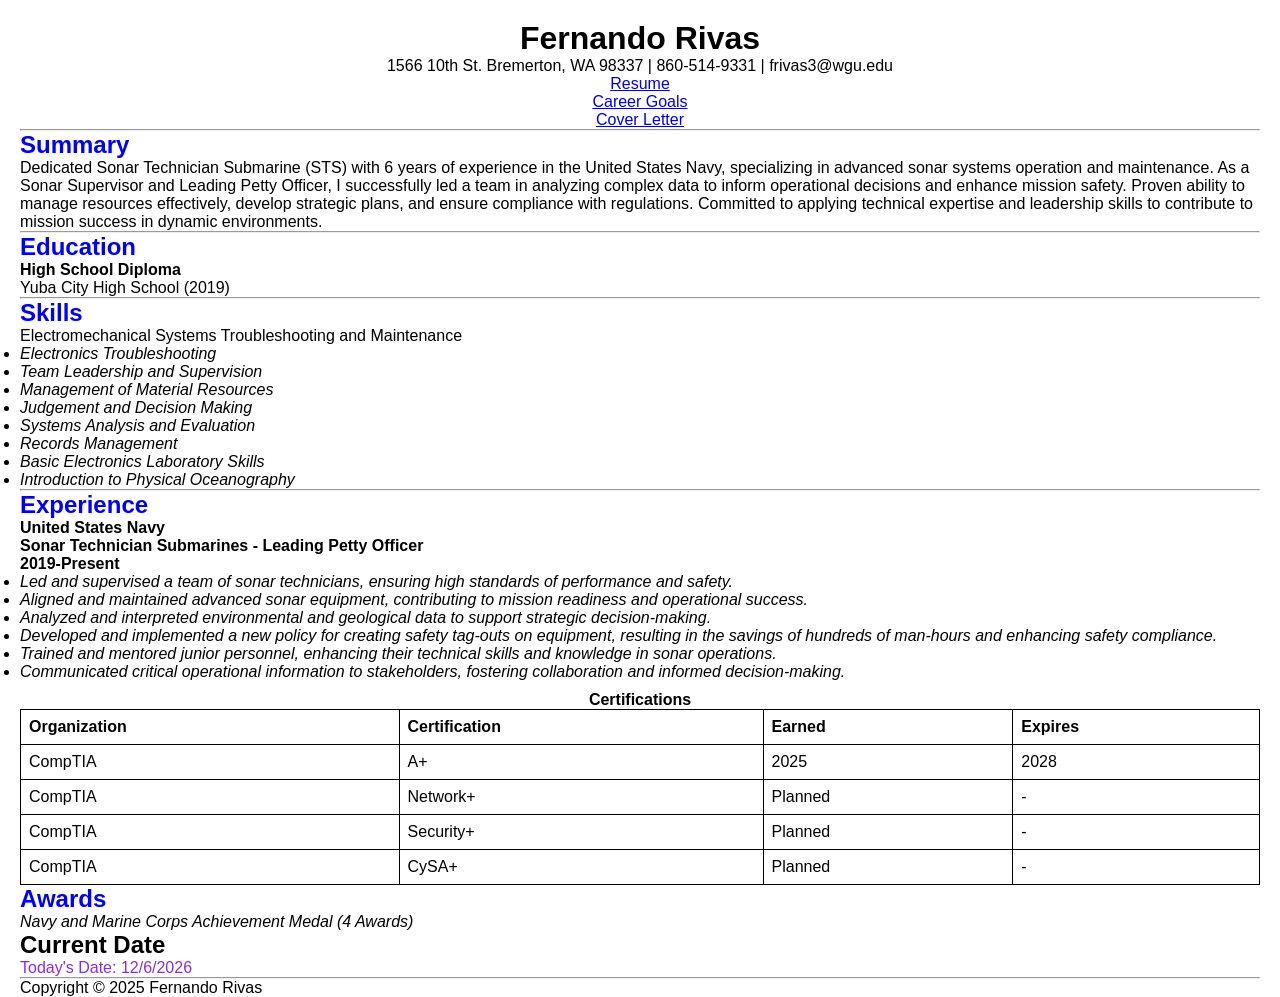
==== index.html @ 15cdee56 "Rename resume.html to index.html" ====
<!DOCTYPE html>
<html lang="en">
    <head>
        <meta charset="UTF-8">
        <title>Resume</title>
        <link rel="stylesheet" href="styles.css">
    </head>
    <body>
        <header>
            <h1>Fernando Rivas</h1>
            <p>1566 10th St. Bremerton, WA 98337 | 860-514-9331 | frivas3@wgu.edu</p>
        </header>
<nav>
    <!--resume.html-->
        <p>
            <a href="resume.html">Resume</a>
        </p>
    <!--career-goals.html-->
        <p>
            <a href="career-goals.html">Career Goals</a>
        </p>
    <!--cover-letter.html-->
        <p>
            <a href="cover-letter.html">Cover Letter</a>
        </p>
</nav>
<hr>
    <!--The following sections all contain the written body of my resume-->
<main>

<section id="Summary">
    <h1><span style="color:rgb(0, 0, 255);">Summary</span></h1>
    <article>
        <p>Dedicated Sonar Technician Submarine (STS) with 6 years of experience in the United States Navy, 
        specializing in advanced sonar systems operation and maintenance. 
        As a Sonar Supervisor and Leading Petty Officer, I successfully led a team in analyzing complex data 
        to inform operational decisions and enhance mission safety. Proven ability to manage resources effectively, 
        develop strategic plans, and ensure compliance with regulations. Committed to applying technical expertise 
        and leadership skills to contribute to mission success in dynamic environments.
        </p>
    </article>
</section>
<hr>

<section id="Education">
    <h2><span style="color:rgb(0, 0, 255);">Education</span></h2>
    <article>
        <p><strong>High School Diploma</strong><br>
        Yuba City High School (2019)
        </p>
    </article>
</section>
<hr>

<section id="Skills">
    <h2><span style="color:rgb(0, 0, 255);">Skills</span></h2>
    <article>
        <p>Electromechanical Systems Troubleshooting and Maintenance</p>
            <ul>
                <li>Electronics Troubleshooting</li>
                <li>Team Leadership and Supervision</li>
                <li>Management of Material Resources</li>
                <li>Judgement and Decision Making</li>
                <li>Systems Analysis and Evaluation</li>
                <li>Records Management</li>
                <li>Basic Electronics Laboratory Skills</li>
                <li>Introduction to Physical Oceanography</li>
            </ul>
    </article>
</section>
<hr>

<section id="Experience">
    <h2><span style="color:rgb(0, 0, 255);">Experience</span></h2>
    <article>
        <p><strong>United States Navy</strong><br><strong>Sonar Technician Submarines - Leading Petty Officer</strong>
            <br><strong>2019-Present</strong>
                <ul>
                    <li>Led and supervised a team of sonar technicians, ensuring high standards of performance and safety.</li>
                    <li>Aligned and maintained advanced sonar equipment, contributing to mission readiness and operational success.</li>
                    <li>Analyzed and interpreted environmental and geological data to support strategic decision-making.</li>
                    <li>Developed and implemented a new policy for creating safety tag-outs on equipment, resulting in the savings of hundreds of man-hours and enhancing safety compliance.</li>
                    <li>Trained and mentored junior personnel, enhancing their technical skills and knowledge in sonar operations.</li>
                    <li>Communicated critical operational information to stakeholders, fostering collaboration and informed decision-making.</li>
                </ul></p>
    </article>
</section>

<section id="Certifications">
    <table>
        <caption><strong>Certifications</strong></caption>
        <tr>
            <th>Organization</th>
            <th>Certification</th>
            <th>Earned</th>
            <th>Expires</th>
        </tr>
        <tr>
            <td>CompTIA</td>
            <td>A+</td>
            <td>2025</td>
            <td>2028</td>
        </tr>
        <tr>
            <td>CompTIA</td>
            <td>Network+</td>
            <td>Planned</td>
            <td>-</td>
        <tr>
            <td>CompTIA</td>
            <td>Security+</td>
            <td>Planned</td>
            <td>-</td>
        <tr>
            <td>CompTIA</td>
            <td>CySA+</td>
            <td>Planned</td>
            <td>-</td>
        </tr>    
        </tr>
        </tr>
    </table>
    <h2><span style="color:rgb(0, 0, 255);">Awards</span></h2>
        <p><em>Navy and Marine Corps Achievement Medal (4 Awards)</em></p>
</section>
<section id="date">
    <h2>Current Date</h2>
    <div id="current-date"></div>
</section>
</main>
<hr>
<footer>
    <p>Copyright © 2025 Fernando Rivas</p>
</footer>
<script>
  window.onload = function() {
    const dateDiv = document.getElementById("current-date");
    const currentDate = new Date().toLocaleDateString();
    dateDiv.textContent = "Today's Date: " + currentDate;

    console.log("Resume loaded on " + currentDate);
  };
</script>
    </body>
</html>
---- styles.css ----
* {
    box-sizing: border-box;
    margin: 0;
    padding: 0;
}

header {
    text-align: center;
    font-family:Arial, Helvetica, sans-serif;
    color:black;
}

nav {
    text-align: center;
}

#contact-me {
    align-content: center;
    text-align: center;
}

#media {
    display: flex;
    gap: 32px;
    justify-content: center;
    align-items: flex-start;
}


main {
    flex: 1;
}

.highlight {
    background-color: azure;
}

main ul li {
    font-style: italic;
}

ul {
    list-style-type:disc
}


a:hover {
    color:aquamarine;
}

html, body {
    height: 100%;
    margin: 0;
    padding: 0;
}

body {
    font-family:Arial, Helvetica, sans-serif;
    background-color:white;
    color:black;
    padding: 20px;
    display: flex;
    flex-direction: column;
    min-height: 100vh;
}

table {
    width: 100%;
    border-collapse: collapse;
    margin-top: 10px;
}

th, td {
    border: 1px solid #000;
    padding: 8px;
    text-align: left;
}

#current-date {
    color:blueviolet;
}

#Letter {
    color:#000;
    font-family:'Courier New', Courier, monospace;
    font-size: larger;
}
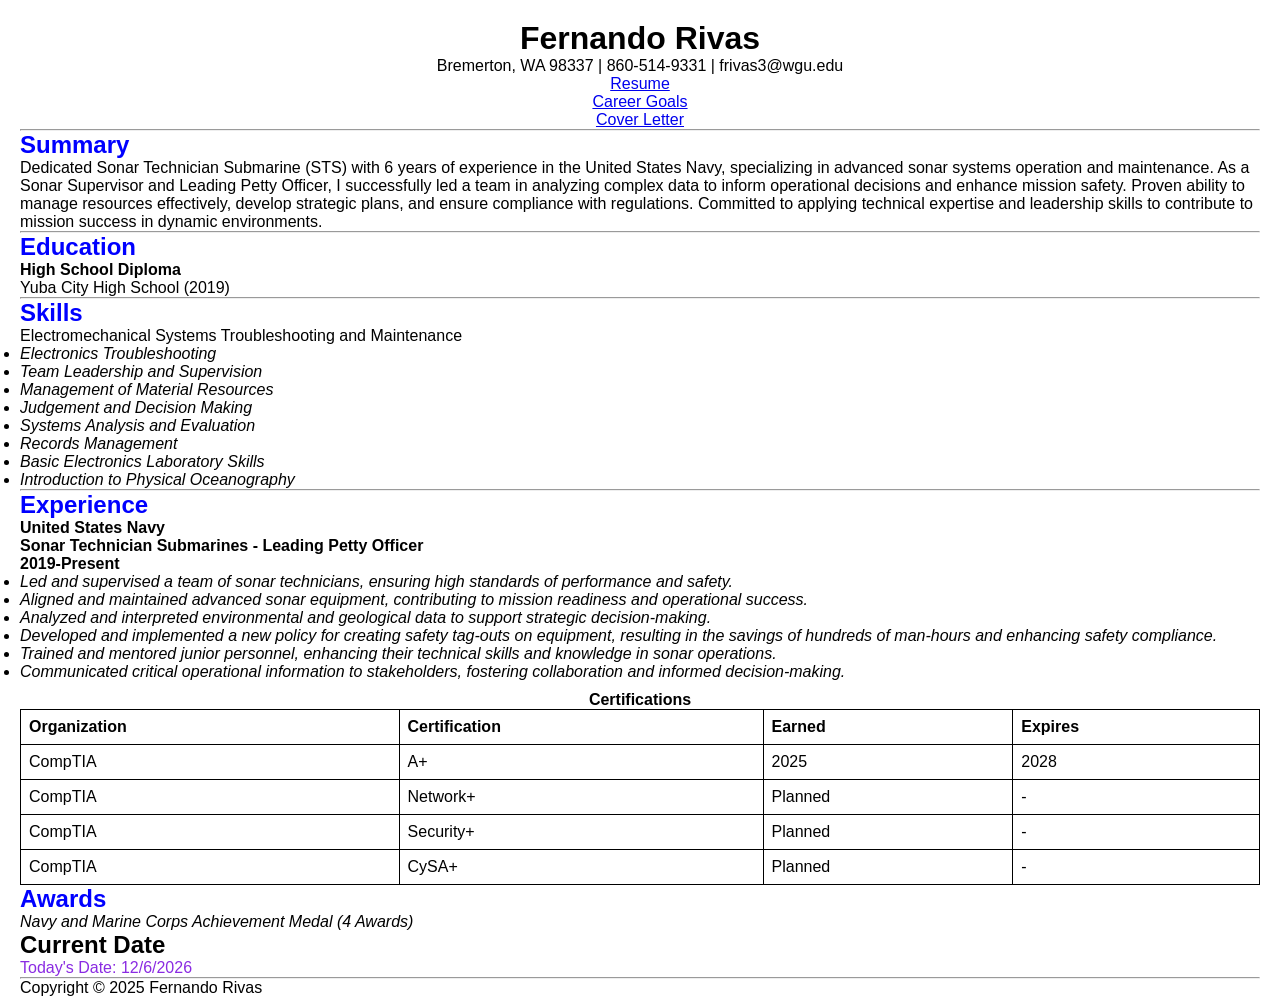
==== commit b5c3baac: "Fix HTML formatting and update contact information" ====
--- a/index.html
+++ b/index.html
@@ -8,7 +8,7 @@
     <body>
         <header>
             <h1>Fernando Rivas</h1>
-            <p>1566 10th St. Bremerton, WA 98337 | 860-514-9331 | frivas3@wgu.edu</p>
+            <p>Bremerton, WA 98337 | 860-514-9331 | frivas3@wgu.edu</p>
         </header>
 <nav>
     <!--resume.html-->
